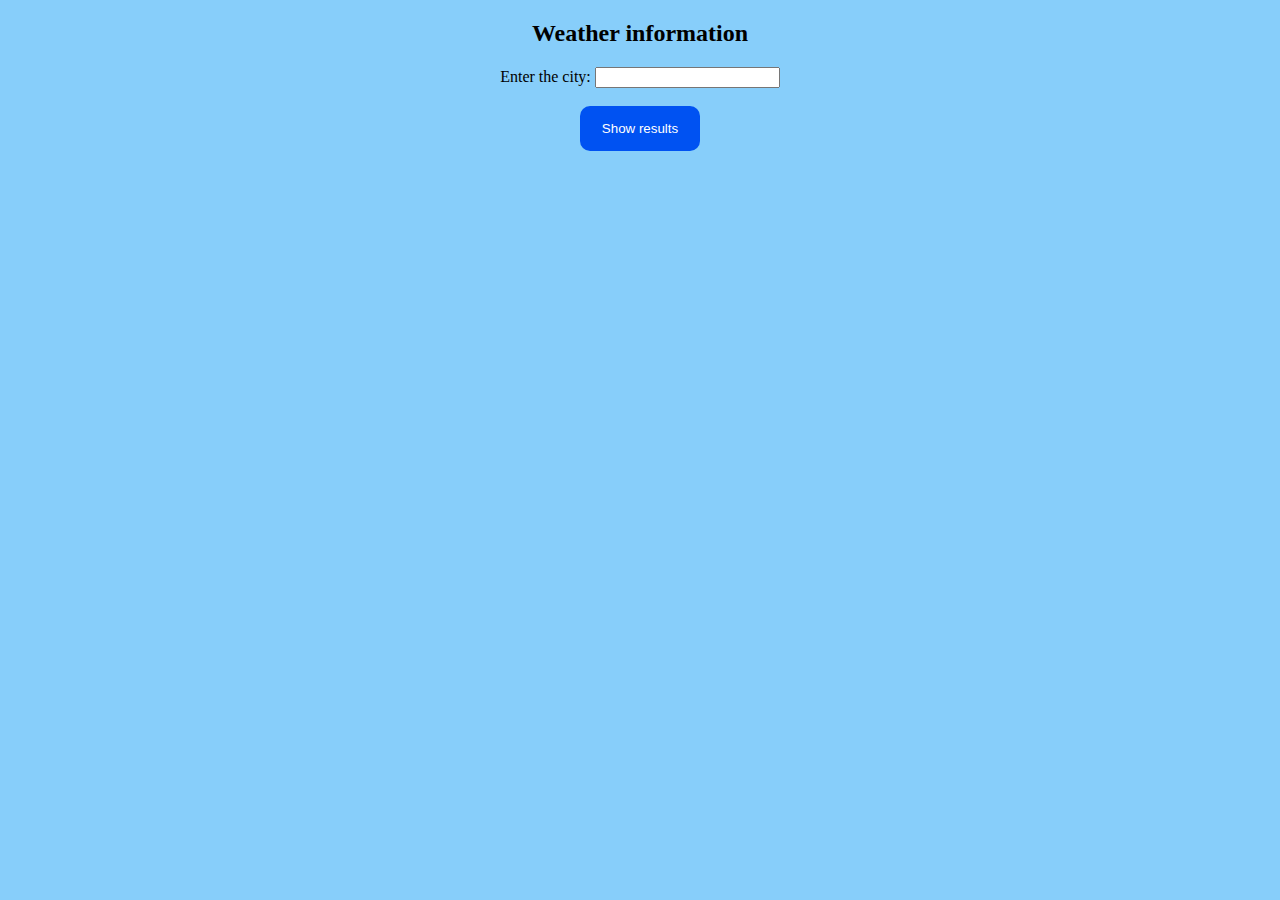
==== templates/index.html @ c699b541 "added db" ====
<!DOCTYPE html>
<html lang="en">
<head>
    <style>
        h2 {
            text-align: center;
        }

        input {
            text-align: center;
        }

        form {
            text-align: center;
        }
    </style>
    <meta charset="UTF-8">
    <link rel="stylesheet" href="style.css">
    <title> weather </title>
</head>
<body style="background-color: lightskyblue">
   <h2> Weather information </h2>
<form method="POST" action="/weather">
 Enter the city: <input type="text" name="zip"> <br /><br />
    <button type = "submit" class="button"> Show results </button>
</form>
</body>
</html>
---- templates/style.css ----
button {
    position: relative;
    top: 150;
    top:50%;
    background-color:#0052F2;
    color: #fff;
    border:none;
    border-radius:10px;
    padding:15px;
    min-height:30px; 
    min-width: 120px;
}
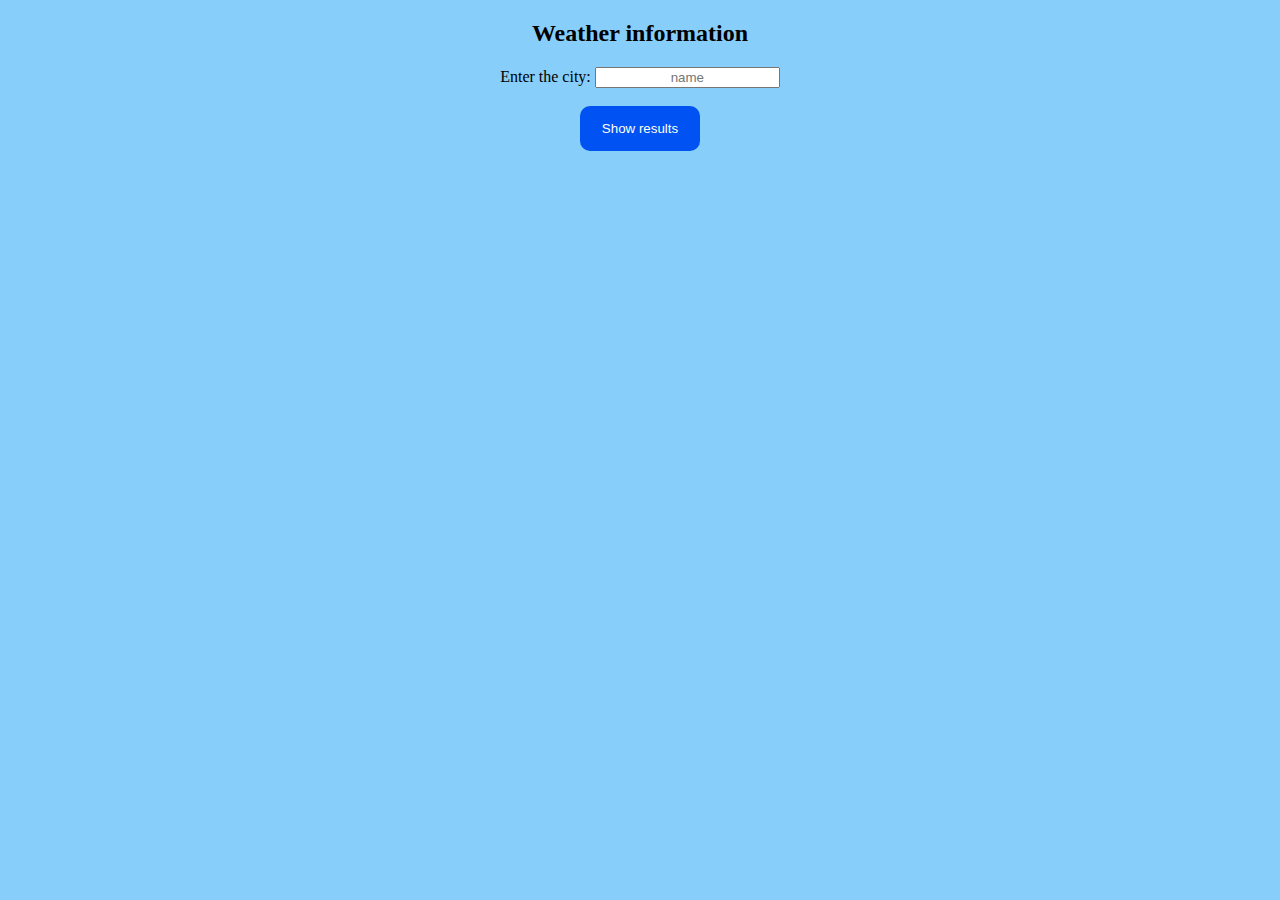
==== commit b0b696d7: "updated db" ====
--- a/templates/index.html
+++ b/templates/index.html
@@ -21,7 +21,7 @@
 <body style="background-color: lightskyblue">
    <h2> Weather information </h2>
 <form method="POST" action="/weather">
- Enter the city: <input type="text" name="zip"> <br /><br />
+ Enter the city: <input type="text" name="city_name" placeholder="name"> <br /><br />
     <button type = "submit" class="button"> Show results </button>
 </form>
 </body>
